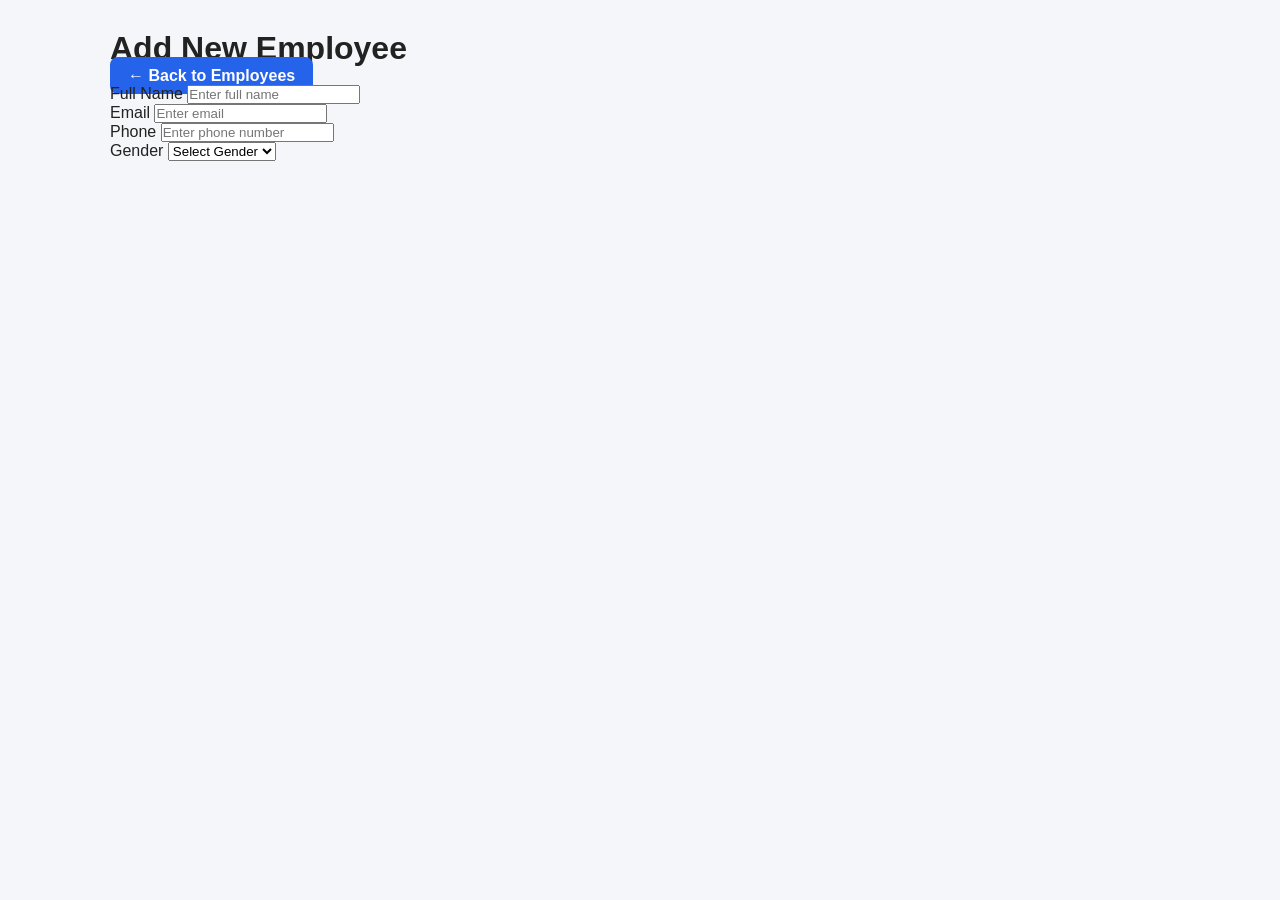
==== add-new-employee.html @ 47c9e06b "Add new employee form HTML structure" ====
<!DOCTYPE html>
<html lang="en">
<head>
    <meta charset="UTF-8">
    <meta name="viewport" content="width=device-width, initial-scale=1.0">
    <title>Add New Employee</title>
    <link rel="stylesheet" href="/css/style.css">
</head>
<body>
    <div class="container">
        <div class="page-header">
            <h1>Add New Employee</h1>

            <a href="index.html" class="back-btn">
                ← Back to Employees
            </a>
        </div>

        <form id="employeeForm">
            <div class="form-group">
                <label for="fullName">Full Name</label>
                <input type="text" id="fullName" name="fullName" placeholder="Enter full name">
            </div>

            <div class="form-group">
                <label for="email">Email</label>
                <input type="email" id="email" name="email" placeholder="Enter email">
            </div>

            <div class="form-group">
                <label for="phone">Phone</label>
                <input type="tel" id="phone" name="phone" placeholder="Enter phone number">
            </div>

            <div class="form-group">
                <label for="gender">Gender</label>
                <select name="gender" id="gender">
                    <option value="">Select Gender</option>
                    <option value="Male">Male</option>
                    <option value="Female">Female</option>
                </select>
            </div>


        </form>

    </div>
</body>
</html>
---- css/style.css ----
*{
    margin: 0;
    padding: 0;
    box-sizing: border-box;
}

body{
    font-family: Arial, sans-serif;
    background: #f4f6f9;
    color: #222;
}

.header{
    background: #1e293b;
    color: white;
    padding: 30px 20px;
}

.header-content{
    max-width: 1100px;
    margin: 0 auto;
}

.container{
    max-width: 1100px;
    margin: 30px auto;
    padding: 0 20px;
}

.toolbar{
    display: flex;
    justify-content: space-between;
    align-items: end;
    gap: 20px;
    margin-bottom: 20px;
}

.search-box{
    flex: 1;
}

.search-box label{
    display: block;
    margin-bottom: 8px;
    font-weight: 600;
}

.search-box input{
    width: 100%;
    padding: 12px 14px;
    border: 1px solid #d1d5db;
    border-radius: 8px;
    font-size: 16px;
    outline: none;
}

#addEmployeeBtn{
    padding: 12px 20px;
    border: none;
    border-radius: 8px;
    background: #2563ed;
    color: white;
    font-size: 15px;
    font-weight: 600px;
    cursor: pointer;
}

.section-header{
    display: flex;
    justify-content: space-between;
    align-items: center;
    margin-bottom: 20px;
}

/* =========================
Employee Cards (App.js Component)
========================= */

.employee-grid{

    display:grid;
    grid-template-columns: repeat(3, 1fr);
    gap:20px;

}


.employee-card{
    background:white;
    padding:20px;
    border-radius:12px;
    border:1px solid #e5e7eb;
    transition:0.3s;

}


.employee-card:hover{
    transform:translateY(-5px);
    box-shadow:0 8px 20px rgba(0,0,0,0.08);
}


.employee-card h3{
    margin-bottom:12px;
    color:#1e293b;
}


.employee-card p{
    margin-bottom:8px;
    color:#475569;
}




/* Buttons inside Employee Card */

.view-btn,
.delete-btn{
    width:100%;
    padding:10px;
    margin-top:10px;
    border:none;
    border-radius:8px;
    cursor:pointer;
    font-weight:600;

}



.view-btn{
    background:#2563eb;
    color:white;
}



.view-btn:hover{
    background:#1d4ed8;
}



.delete-btn{
    background:#dc2626;
    color:white;
}



.delete-btn:hover{
    background:#b91c1c;
}

/* =========================
Delete Modal (App.js Component)
========================= */


.delete-modal{
    position:fixed;
    top:0;
    left:0;
    width:100%;
    height:100%;
    background:rgba(0,0,0,0.5);
    display:none;
    justify-content:center;
    align-items:center;
    z-index:999;
}




.modal-box{
    background:white;
    width:350px;
    padding:25px;
    border-radius:15px;
    text-align:center;
    animation:popup .2s ease;

}




@keyframes popup{


    from{

        transform:scale(0.8);

        opacity:0;

    }


    to{

        transform:scale(1);

        opacity:1;

    }

}




.modal-box h3{
    margin-bottom:10px;
    color:#1e293b;
}



.modal-box p{
    color:#64748b;
    margin-bottom:20px;
}




.modal-buttons{
    display:flex;
    justify-content:center;
    gap:15px;
}




.modal-buttons button{
    padding:10px 20px;
    border:none;
    border-radius:8px;
    cursor:pointer;
    font-weight:600;
}



#cancelDelete{
    background:#e5e7eb;
    color:#334155;
}



#confirmDelete{
    background:#dc2626;
    color:white;
}



#confirmDelete:hover{
    background:#b91c1c;
}




/* =========================
Mobile Responsive
========================= */


@media(max-width:768px){


    .employee-grid{

        grid-template-columns:1fr;

    }



    .modal-box{

        width:90%;

    }


}

/* ===========================
Employee Details Page
=========================== */


.employee-details{
    max-width:850px;
    margin:40px auto;
}



.details-header{
    display:flex;
    justify-content:space-between;
    align-items:center;
    margin-bottom:25px;
}



.details-header h2{
    color:#1e293b;

}





/* Back Button */

.back-btn{
    text-decoration:none;
    background:#2563eb;
    color:white;
    padding:10px 18px;
    border-radius:8px;
    font-weight:600;
    transition:0.3s;

}



.back-btn:hover{
    background:#1d4ed8;

}





/* Details Card */

.details-card{
    background:white;
    border-radius:15px;
    overflow:hidden;
    border:1px solid #e5e7eb;
    box-shadow:0 5px 15px rgba(0,0,0,0.08);

}





/* Each Detail Row */

.detail-row{
    display:grid;
    grid-template-columns:220px 1fr;
    padding:18px 22px;
    border-bottom:1px solid #e5e7eb;
    align-items:center;
}



.detail-row:last-child{
    border-bottom:none;

}





/* Left Side Label */

.detail-row .label{
    font-weight:600;
    color:#475569;
}





/* Right Side Value */

.detail-row span:last-child{
    color:#1e293b;
    font-weight:500;
}





/* Hover Effect */

.detail-row:hover{
    background:#f8fafc;

}






/* Mobile Responsive */

@media(max-width:768px){


    .employee-details{

        margin:25px 15px;

    }



    .details-header{

        flex-direction:column;

        align-items:flex-start;

        gap:15px;

    }



    .detail-row{

        grid-template-columns:1fr;

        gap:8px;

    }



    .detail-row .label{

        font-size:14px;

    }



}
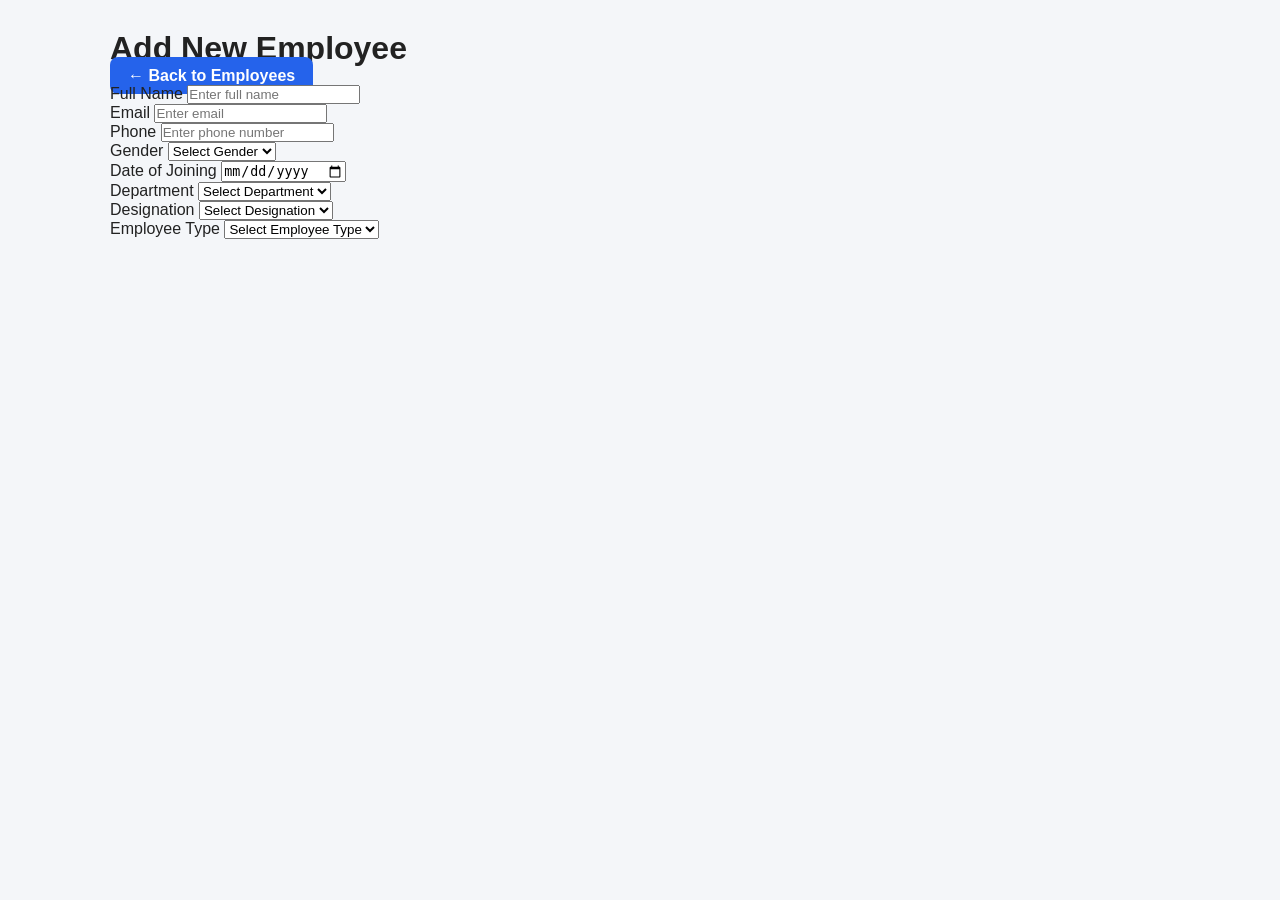
==== commit e633ce53: "Add fields for designation and employee type in the new employee form" ====
--- a/add-new-employee.html
+++ b/add-new-employee.html
@@ -41,6 +41,36 @@
                 </select>
             </div>
 
+            <div class="form-group">
+                <label for="dateOfJoining">Date of Joining</label>
+                <input type="date" id="dateofjoining" name="dateofjoining">
+            </div>
+
+            <div class="form-group">
+                <label for="departmentId">Department</label>
+                <select id="departmentId">
+                    <option value="">Select Department</option>
+                </select>
+            </div>
+
+            <div class="form-group">
+                <label for="designationId">Designation</label>
+                <select id="designatioId">
+                    <option value="">Select Designation</option>
+                </select>
+            </div>
+
+            <div class="form-group">
+                <label for="employeeType">Employee Type</label>
+
+                <select id="employeeType">
+                    <option value="">Select Employee Type</option>
+                    <option value="Full-Time">Full Time</option>
+                    <option value="Part-Time">Part Time</option>
+                </select>
+            </div>
+
+            
 
         </form>
 
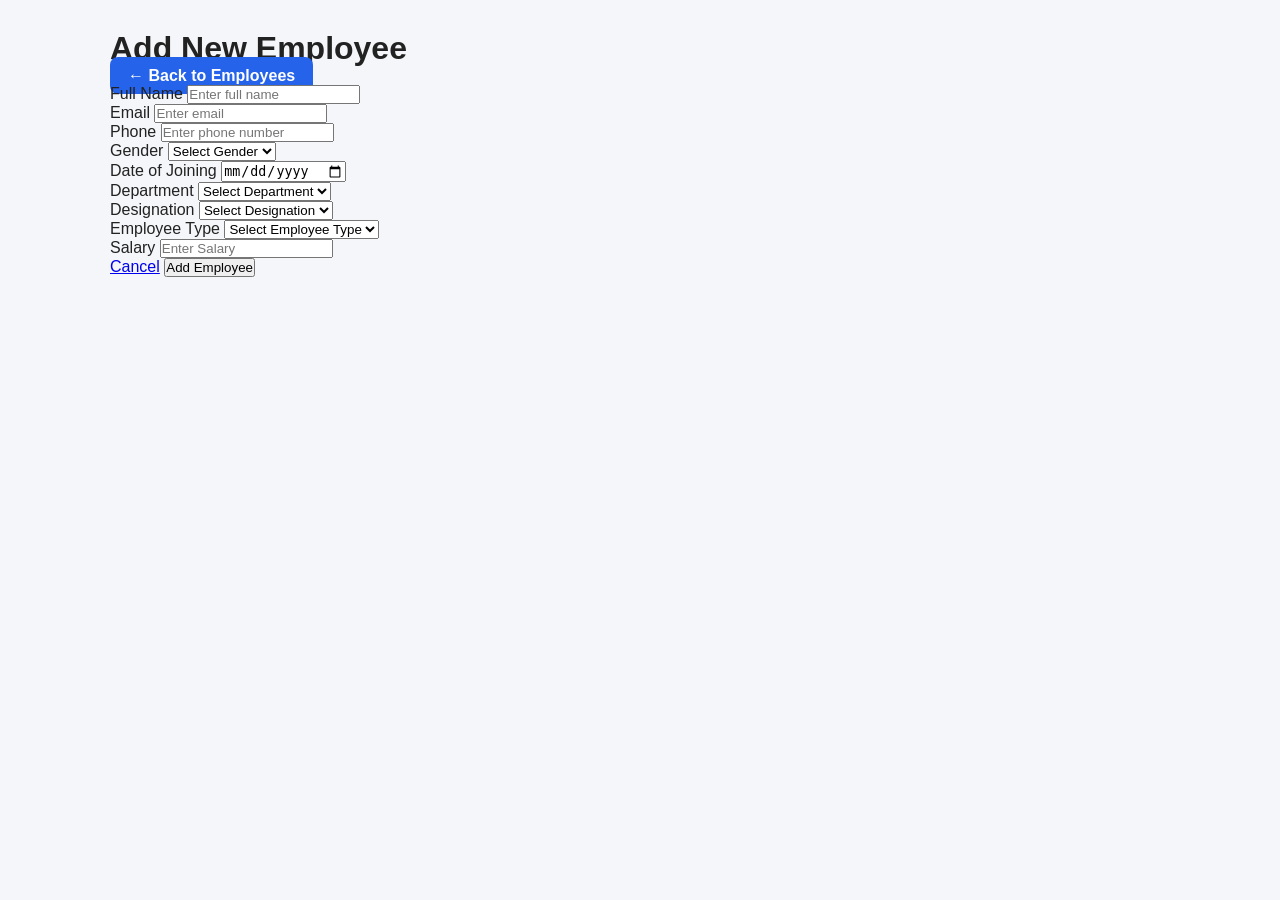
==== commit 9b9b7f83: "Add salary field and form buttons to the new employee form" ====
--- a/add-new-employee.html
+++ b/add-new-employee.html
@@ -70,7 +70,16 @@
                 </select>
             </div>
 
-            
+            <div class="form-group">
+                <label for="salary">Salary</label>
+                <input type="number"  id="salary" placeholder="Enter Salary">
+            </div>
+
+            <div class="form-buttons">
+                <a href="index.html">Cancel</a>
+
+                <button type="submit">Add Employee</button>
+            </div>
 
         </form>
 
